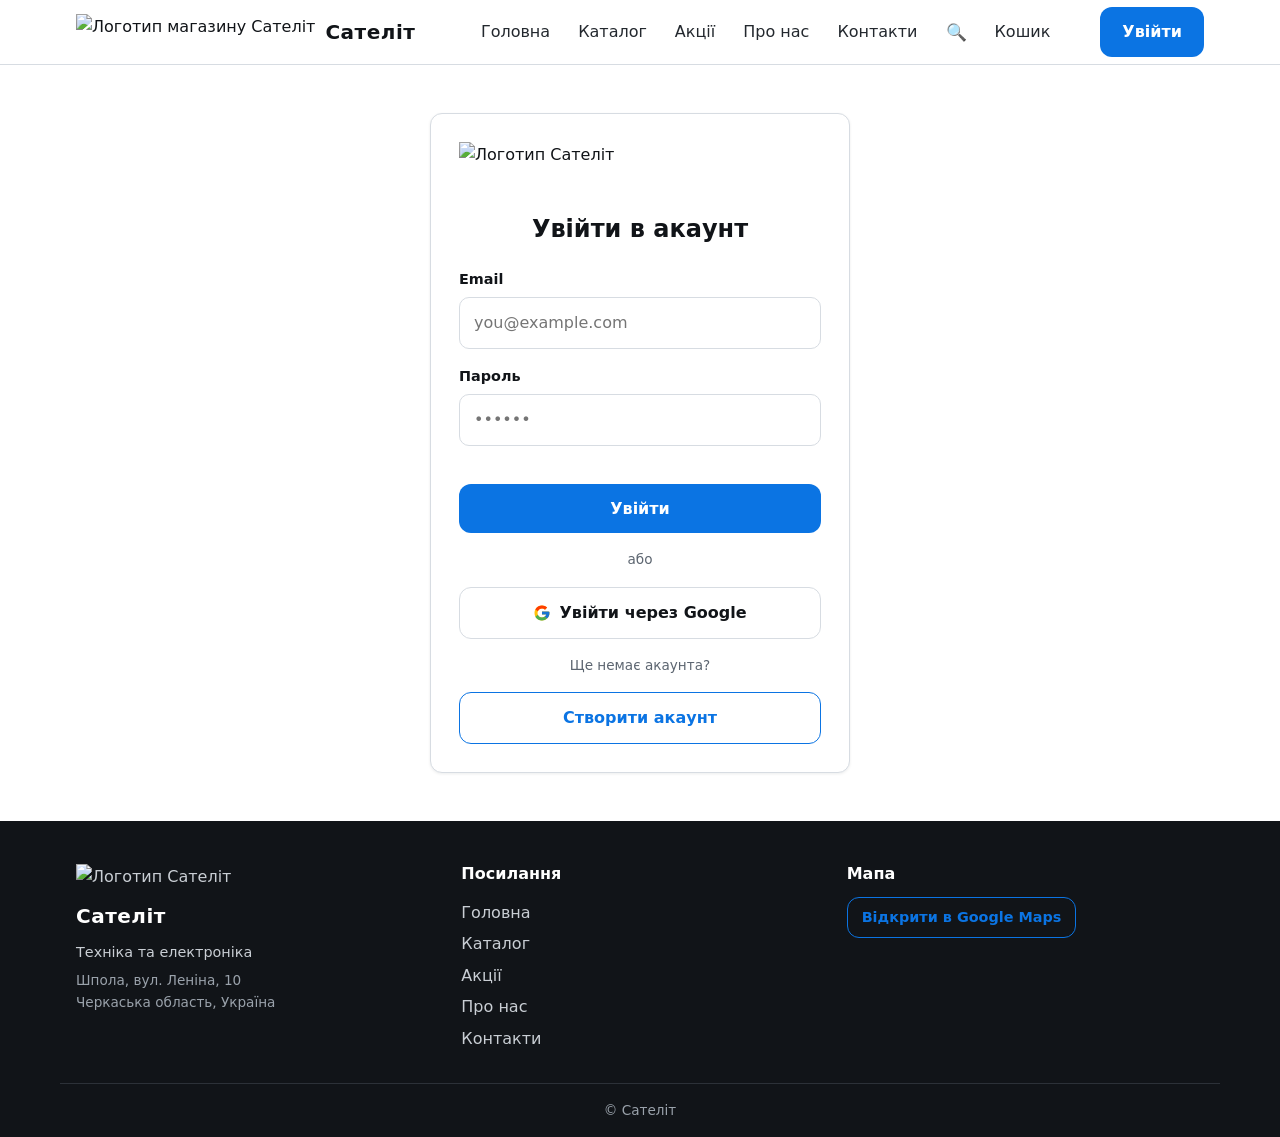
==== login.html @ c7c00257 "Add login.html for user authentication" ====
<!DOCTYPE html>
<html lang="uk">
<head>
  <meta charset="UTF-8">
  <meta name="viewport" content="width=device-width, initial-scale=1.0">
  <title>Вхід — Сателіт</title>
  <meta name="description" content="Вхід в акаунт магазину «Сателіт»: email і пароль або Google.">
  <link rel="icon" href="assets/logo.svg" type="image/png">
  <meta property="og:title" content="Вхід — Сателіт">
  <meta property="og:description" content="Вхід в акаунт магазину техніки «Сателіт» (Шпола).">
  <meta property="og:type" content="website">
  <meta property="og:image" content="assets/logo.svg">
  <meta property="og:locale" content="uk_UA">
  <link rel="stylesheet" href="style.css">
  <script type="module" src="app.js"></script>
</head>
<body>
  <div id="header-mount"></div>

  <main class="container">
    <div class="form-card">
      <!-- Логотип на сторінці входу -->
      <img src="assets/logo.svg" alt="Логотип Сателіт" style="height:56px;margin:0 auto 12px;">
      <h1>Увійти в акаунт</h1>

      <div class="demo-note" id="backend-note" hidden>
        Supabase ще не підключено (вставте URL та anon-ключ у supabase.js).
        Форма активна, але реальний вхід запрацює після підключення.
      </div>
      <div class="demo-note" id="google-return-note" hidden style="color:var(--success);">
        Ви ввійшли через Google ✓ Переспрямовуємо…
      </div>

      <form id="login-form" novalidate>
        <div class="field">
          <label for="email">Email</label>
          <input type="email" id="email" name="email" autocomplete="email" required placeholder="you@example.com">
        </div>
        <div class="field">
          <label for="password">Пароль</label>
          <input type="password" id="password" name="password" autocomplete="current-password" required placeholder="••••••">
        </div>
        <p class="error-text" id="login-error" role="alert"></p>
        <button type="submit" class="btn btn-primary btn-block">Увійти</button>
      </form>

      <p class="divider">або</p>

      <button class="btn btn-google btn-block" id="google-btn" type="button">
        <svg class="google-btn-icon" viewBox="0 0 48 48" aria-hidden="true">
          <path fill="#FFC107" d="M43.6 20.5H42V20H24v8h11.3C33.7 32.9 29.3 36 24 36c-6.6 0-12-5.4-12-12s5.4-12 12-12c3.1 0 5.9 1.2 8 3.1l5.7-5.7C34.5 6.5 29.5 4 24 4 12.9 4 4 12.9 4 24s8.9 20 20 20 20-8.9 20-20c0-1.3-.1-2.3-.4-3.5z"/>
          <path fill="#FF3D00" d="M6.3 14.7l6.6 4.8C14.7 15.1 19 12 24 12c3.1 0 5.9 1.2 8 3.1l5.7-5.7C34.5 6.5 29.5 4 24 4 16.3 4 9.7 8.3 6.3 14.7z"/>
          <path fill="#4CAF50" d="M24 44c5.2 0 9.9-2 13.4-5.2l-6.2-5.2C29.2 35.1 26.7 36 24 36c-5.3 0-9.7-3.1-11.3-7.1l-6.5 5C9.5 39.6 16.2 44 24 44z"/>
          <path fill="#1976D2" d="M43.6 20.5H42V20H24v8h11.3c-.8 2.2-2.2 4.1-4.1 5.6l6.2 5.2C41.4 35.4 44 30.3 44 24c0-1.3-.1-2.3-.4-3.5z"/>
        </svg>
        Увійти через Google
      </button>

      <p class="divider">Ще немає акаунта?</p>
      <a class="btn btn-outline btn-block" href="register.html">Створити акаунт</a>
    </div>
  </main>

  <div id="footer-mount"></div>

  <script type="module">
    import { isSupabaseConfigured } from "./supabase.js";
    import { signInWithEmail, signInWithGoogle, translateAuthError, getCurrentUser } from "./auth.js";

    if (!isSupabaseConfigured) {
      document.getElementById("backend-note").hidden = false;
    }

    const errEl = document.getElementById("login-error");

    // Повернення після Google-входу: перевіряємо сесію.
    const existingUser = await getCurrentUser();
    if (existingUser) {
      document.getElementById("google-return-note").hidden = false;
      location.href = "account.html";
    }

    function showErr(err) {
      if (err && err.message === "DEMO_MODE") {
        errEl.textContent = "Авторизація ще не підключена (додайте Supabase ключі в supabase.js).";
      } else {
        errEl.textContent = translateAuthError(err);
      }
    }

    document.getElementById("login-form").addEventListener("submit", async (e) => {
      e.preventDefault();
      errEl.textContent = "";
      const email = document.getElementById("email").value.trim();
      const password = document.getElementById("password").value;
      if (!email || !password) {
        errEl.textContent = "Заповніть email і пароль.";
        return;
      }
      try {
        await signInWithEmail(email, password);
        location.href = "account.html";
      } catch (err) {
        showErr(err);
      }
    });

    document.getElementById("google-btn").addEventListener("click", async () => {
      errEl.textContent = "";
      try {
        await signInWithGoogle(); // сторінка перейде на Google
      } catch (err) {
        showErr(err);
      }
    });
  </script>
</body>
</html>
---- style.css ----
/* ============================================================
   style.css — дизайн сайту «Сателіт»
   Стиль: сучасний мінімалізм, багато повітря.
   Кольори базуються на логотипі: блакитний/синій + чорний
   на білому фоні. Без зайвих градієнтів.
   Mobile-first.
   ============================================================ */

:root {
  --blue: #0b74e3;          /* основний акцент — синій з логотипу */
  --blue-dark: #0a5cbc;
  --blue-light: #e6f1fc;
  --black: #111418;
  --gray-900: #23282e;
  --gray-600: #5c6570;
  --gray-300: #d7dce2;
  --gray-100: #f4f6f8;
  --white: #ffffff;
  --radius: 12px;
  --shadow-sm: 0 1px 3px rgba(17, 20, 24, 0.08);
  --shadow-md: 0 6px 20px rgba(17, 20, 24, 0.10);
  --container: 1160px;
  --font: "Inter", "Segoe UI", system-ui, -apple-system, sans-serif;
}

* { box-sizing: border-box; margin: 0; padding: 0; }

html { scroll-behavior: smooth; }

body {
  font-family: var(--font);
  color: var(--black);
  background: var(--white);
  line-height: 1.6;
  -webkit-font-smoothing: antialiased;
}

img { max-width: 100%; display: block; }

a { color: inherit; text-decoration: none; }

.container {
  width: 100%;
  max-width: var(--container);
  margin: 0 auto;
  padding: 0 16px;
}

/* ---------- Кнопки ---------- */

.btn {
  display: inline-flex;
  align-items: center;
  justify-content: center;
  gap: 8px;
  border: none;
  border-radius: var(--radius);
  font: inherit;
  font-weight: 600;
  cursor: pointer;
  padding: 12px 22px;
  transition: background 0.2s, transform 0.1s, box-shadow 0.2s;
  min-height: 44px; /* зручні великі кнопки на телефоні */
}
.btn:active { transform: scale(0.98); }

.btn-primary { background: var(--blue); color: var(--white); }
.btn-primary:hover { background: var(--blue-dark); box-shadow: var(--shadow-md); }

.btn-outline {
  background: transparent;
  color: var(--blue);
  border: 1.5px solid var(--blue);
}
.btn-outline:hover { background: var(--blue-light); }

.btn-google {
  background: var(--white);
  color: var(--black);
  border: 1.5px solid var(--gray-300);
}
.btn-google:hover { background: var(--gray-100); }

.btn-lg { padding: 15px 30px; font-size: 1.05rem; }
.btn-sm { padding: 8px 14px; min-height: 38px; font-size: 0.9rem; }
.btn-block { width: 100%; }

/* ---------- Header ---------- */

.site-header {
  position: sticky;
  top: 0;
  z-index: 50;
  background: rgba(255, 255, 255, 0.95);
  backdrop-filter: blur(8px);
  border-bottom: 1px solid var(--gray-300);
}

.header-inner {
  display: flex;
  align-items: center;
  justify-content: space-between;
  gap: 16px;
  height: 64px;
}

.brand {
  display: flex;
  align-items: center;
  gap: 10px;
  flex-shrink: 0;
}
.brand-logo { height: 36px; width: auto; }
.brand-name {
  font-size: 1.25rem;
  font-weight: 800;
  letter-spacing: 0.5px;
  color: var(--black);
}

.main-nav {
  display: flex;
  align-items: center;
  gap: 4px;
}

.nav-link {
  padding: 8px 12px;
  border-radius: 8px;
  font-weight: 500;
  color: var(--gray-900);
  transition: background 0.2s, color 0.2s;
  white-space: nowrap;
}
.nav-link:hover { background: var(--blue-light); color: var(--blue); }
.nav-link.active { color: var(--blue); font-weight: 700; }
.nav-icon { font-size: 1.05rem; }

.btn-login { margin-left: 8px; }

.cart-count {
  display: inline-flex;
  align-items: center;
  justify-content: center;
  min-width: 20px;
  height: 20px;
  padding: 0 5px;
  margin-left: 6px;
  border-radius: 999px;
  background: var(--blue);
  color: var(--white);
  font-size: 0.75rem;
  font-weight: 700;
  opacity: 0;
  transition: opacity 0.2s;
}
.cart-count.visible { opacity: 1; }

/* Hamburger (mobile) */
.hamburger {
  display: flex;
  flex-direction: column;
  justify-content: center;
  gap: 5px;
  width: 44px;
  height: 44px;
  padding: 10px;
  background: none;
  border: none;
  cursor: pointer;
}
.hamburger span {
  display: block;
  height: 2px;
  background: var(--black);
  border-radius: 2px;
  transition: transform 0.2s, opacity 0.2s;
}
.hamburger.open span:nth-child(1) { transform: translateY(7px) rotate(45deg); }
.hamburger.open span:nth-child(2) { opacity: 0; }
.hamburger.open span:nth-child(3) { transform: translateY(-7px) rotate(-45deg); }

@media (max-width: 900px) {
  .main-nav {
    position: fixed;
    inset: 64px 0 auto 0;
    flex-direction: column;
    align-items: stretch;
    background: var(--white);
    padding: 12px 16px 20px;
    border-bottom: 1px solid var(--gray-300);
    box-shadow: var(--shadow-md);
    transform: translateY(-130%);
    transition: transform 0.25s ease;
    z-index: 40;
  }
  .main-nav.open { transform: translateY(0); }
  .nav-link { padding: 12px; }
  .btn-login { margin: 8px 0 0; }
}
@media (min-width: 901px) {
  .hamburger { display: none; }
}

/* ---------- Hero ---------- */

.hero {
  padding: 64px 0 72px;
  text-align: center;
}
.hero h1 {
  font-size: clamp(2rem, 5vw, 3.2rem);
  font-weight: 800;
  letter-spacing: -0.5px;
  margin-bottom: 12px;
}
.hero h1 .accent { color: var(--blue); }
.hero p {
  color: var(--gray-600);
  font-size: clamp(1rem, 2.5vw, 1.25rem);
  margin-bottom: 28px;
}

/* ---------- Секції ---------- */

.section { padding: 48px 0; }
.section-alt { background: var(--gray-100); }

.section-title {
  font-size: clamp(1.4rem, 3vw, 1.9rem);
  font-weight: 800;
  margin-bottom: 24px;
}

/* Категорії */
.category-grid {
  display: grid;
  grid-template-columns: repeat(auto-fill, minmax(150px, 1fr));
  gap: 14px;
}
.category-card {
  display: flex;
  flex-direction: column;
  align-items: center;
  justify-content: center;
  gap: 8px;
  padding: 22px 12px;
  background: var(--white);
  border: 1px solid var(--gray-300);
  border-radius: var(--radius);
  font-weight: 600;
  transition: border-color 0.2s, box-shadow 0.2s, transform 0.2s;
  text-align: center;
}
.category-card:hover {
  border-color: var(--blue);
  box-shadow: var(--shadow-md);
  transform: translateY(-2px);
}
.category-card .cat-icon { font-size: 1.7rem; }

/* Картки товарів */
.product-grid {
  display: grid;
  grid-template-columns: repeat(auto-fill, minmax(230px, 1fr));
  gap: 18px;
}
@media (max-width: 560px) {
  .product-grid { grid-template-columns: repeat(2, 1fr); gap: 12px; }
}
@media (max-width: 380px) {
  .product-grid { grid-template-columns: 1fr; }
}

.product-card {
  background: var(--white);
  border: 1px solid var(--gray-300);
  border-radius: var(--radius);
  overflow: hidden;
  display: flex;
  flex-direction: column;
  transition: box-shadow 0.2s, transform 0.2s;
}
.product-card:hover { box-shadow: var(--shadow-md); transform: translateY(-3px); }

.product-media {
  position: relative;
  background: var(--gray-100);
  aspect-ratio: 4 / 3;
}
.product-media img { width: 100%; height: 100%; object-fit: contain; padding: 12px; }

.badge {
  position: absolute;
  top: 10px;
  left: 10px;
  padding: 3px 10px;
  border-radius: 999px;
  font-size: 0.75rem;
  font-weight: 700;
}
.badge-sale { background: var(--blue); color: var(--white); }

.product-info {
  padding: 14px;
  display: flex;
  flex-direction: column;
  gap: 6px;
  flex: 1;
}
.product-name { font-weight: 700; line-height: 1.35; }
.product-name:hover { color: var(--blue); }
.product-desc {
  font-size: 0.85rem;
  color: var(--gray-600);
  flex: 1;
  display: -webkit-box;
  -webkit-line-clamp: 2;
  -webkit-box-orient: vertical;
  overflow: hidden;
}
.product-row {
  display: flex;
  align-items: center;
  justify-content: space-between;
  gap: 8px;
  margin-top: 6px;
}
.product-price { font-weight: 800; font-size: 1.05rem; color: var(--black); }

/* Переваги */
.features-grid {
  display: grid;
  grid-template-columns: repeat(auto-fit, minmax(220px, 1fr));
  gap: 16px;
}
.feature {
  background: var(--white);
  border: 1px solid var(--gray-300);
  border-radius: var(--radius);
  padding: 22px;
}
.feature .feat-icon { font-size: 1.6rem; margin-bottom: 8px; }
.feature h3 { font-size: 1.05rem; margin-bottom: 4px; }
.feature p { font-size: 0.9rem; color: var(--gray-600); }

/* Відгуки / CTA-блоки */
.cta-box {
  background: var(--blue-light);
  border-radius: var(--radius);
  padding: 32px 24px;
  text-align: center;
}
.cta-box h2 { margin-bottom: 8px; }
.cta-box p { color: var(--gray-600); margin-bottom: 18px; }

/* ---------- Форми ---------- */

.form-card {
  max-width: 420px;
  margin: 48px auto;
  background: var(--white);
  border: 1px solid var(--gray-300);
  border-radius: var(--radius);
  padding: 28px;
  box-shadow: var(--shadow-sm);
}
.form-card h1 { font-size: 1.5rem; margin-bottom: 20px; text-align: center; }

.field { margin-bottom: 16px; }
.field label {
  display: block;
  font-size: 0.9rem;
  font-weight: 600;
  margin-bottom: 6px;
}
.field input,
.field select,
.field textarea {
  width: 100%;
  padding: 12px 14px;
  border: 1.5px solid var(--gray-300);
  border-radius: 10px;
  font: inherit;
  background: var(--white);
  transition: border-color 0.2s;
  min-height: 44px;
}
.field input:focus,
.field select:focus,
.field textarea:focus {
  outline: none;
  border-color: var(--blue);
}

.error-text {
  color: #c62828;
  font-size: 0.88rem;
  margin: 8px 0;
  min-height: 1em;
}
.success-text { color: #2e7d32; font-size: 0.88rem; margin: 8px 0; }

.divider {
  text-align: center;
  color: var(--gray-600);
  font-size: 0.85rem;
  margin: 16px 0;
}

.google-btn-icon { width: 18px; height: 18px; }

/* ---------- Таблиці (кошик) ---------- */

.cart-table { width: 100%; border-collapse: collapse; }
.cart-table th,
.cart-table td {
  padding: 12px 8px;
  border-bottom: 1px solid var(--gray-300);
  text-align: left;
  vertical-align: middle;
}
.qty-controls {
  display: inline-flex;
  align-items: center;
  gap: 10px;
}
.qty-btn {
  width: 34px;
  height: 34px;
  border: 1px solid var(--gray-300);
  border-radius: 8px;
  background: var(--white);
  font-size: 1.1rem;
  cursor: pointer;
}
.qty-btn:hover { border-color: var(--blue); color: var(--blue); }

.cart-summary {
  display: flex;
  flex-direction: column;
  align-items: flex-end;
  gap: 14px;
  margin-top: 24px;
}
.cart-total { font-size: 1.3rem; font-weight: 800; }

.empty-state {
  text-align: center;
  padding: 64px 16px;
  color: var(--gray-600);
}
.empty-state h2 { color: var(--black); margin-bottom: 16px; }

/* ---------- Footer ---------- */

.site-footer {
  background: var(--black);
  color: var(--white);
  margin-top: 48px;
  padding: 40px 0 0;
}
.footer-inner {
  display: grid;
  grid-template-columns: repeat(auto-fit, minmax(200px, 1fr));
  gap: 28px;
  padding-bottom: 28px;
}
.footer-col a:not(.btn) {
  display: block;
  color: #c9ced4;
  padding: 3px 0;
  transition: color 0.2s;
}
.footer-col a:not(.btn):hover { color: var(--white); }
.footer-title { font-weight: 700; margin-bottom: 10px; }
.footer-tagline { color: #c9ced4; font-size: 0.9rem; margin-top: 6px; }
.footer-address { color: #9aa2ab; font-size: 0.85rem; margin-top: 6px; }
.brand-footer .brand-name { color: var(--white); }
.footer-bottom {
  border-top: 1px solid #2c3138;
  padding: 16px;
  text-align: center;
  color: #9aa2ab;
  font-size: 0.85rem;
}

/* ---------- Сторінки: товар / каталог / checkout ---------- */

.catalog-toolbar {
  display: grid;
  grid-template-columns: 1fr;
  gap: 10px;
  margin-bottom: 24px;
}
@media (min-width: 700px) {
  .catalog-toolbar { grid-template-columns: 2fr 1fr 1fr; }
}
.field-input {
  width: 100%;
  padding: 12px 14px;
  border: 1.5px solid var(--gray-300);
  border-radius: 10px;
  font: inherit;
  background: var(--white);
  min-height: 44px;
}
.field-input:focus { outline: none; border-color: var(--blue); }

.product-detail {
  display: grid;
  grid-template-columns: 1fr;
  gap: 24px;
  margin-top: 16px;
}
@media (min-width: 800px) {
  .product-detail { grid-template-columns: 1fr 1fr; align-items: start; }
}
.product-detail-media { aspect-ratio: 4 / 3; border: 1px solid var(--gray-300); border-radius: var(--radius); }
.product-category { color: var(--blue); font-weight: 600; font-size: 0.9rem; }

.radio-row {
  display: flex;
  align-items: center;
  gap: 10px;
  padding: 10px 12px;
  border: 1px solid var(--gray-300);
  border-radius: 10px;
  margin-bottom: 8px;
  cursor: pointer;
  transition: border-color 0.2s, background 0.2s;
}
.radio-row:hover { border-color: var(--blue); }
.radio-row input { width: 18px; height: 18px; accent-color: var(--blue); }

/* ---------- Сторінки: contacts / account ---------- */

.info-list li {
  list-style: none;
  padding: 8px 0;
  border-bottom: 1px dashed var(--gray-300);
}
.info-list strong { display: inline-block; min-width: 140px; color: var(--gray-600); font-weight: 600; }

/* Демо-зауваження на сторінках */
.demo-note {
  background: #fff8e1;
  border: 1px solid #f2d98c;
  color: #7a5d00;
  border-radius: 10px;
  padding: 10px 14px;
  font-size: 0.85rem;
  margin: 14px 0;
}

/* ---------- Мапа Google (контакти + головна) ---------- */
.map-wrap {
  margin-top: 28px;
  border-radius: 14px;
  overflow: hidden;
  box-shadow: 0 2px 12px rgba(0, 0, 0, 0.08);
  border: 1px solid #e3e7ec;
}
.map-frame {
  display: block;
  width: 100%;
}
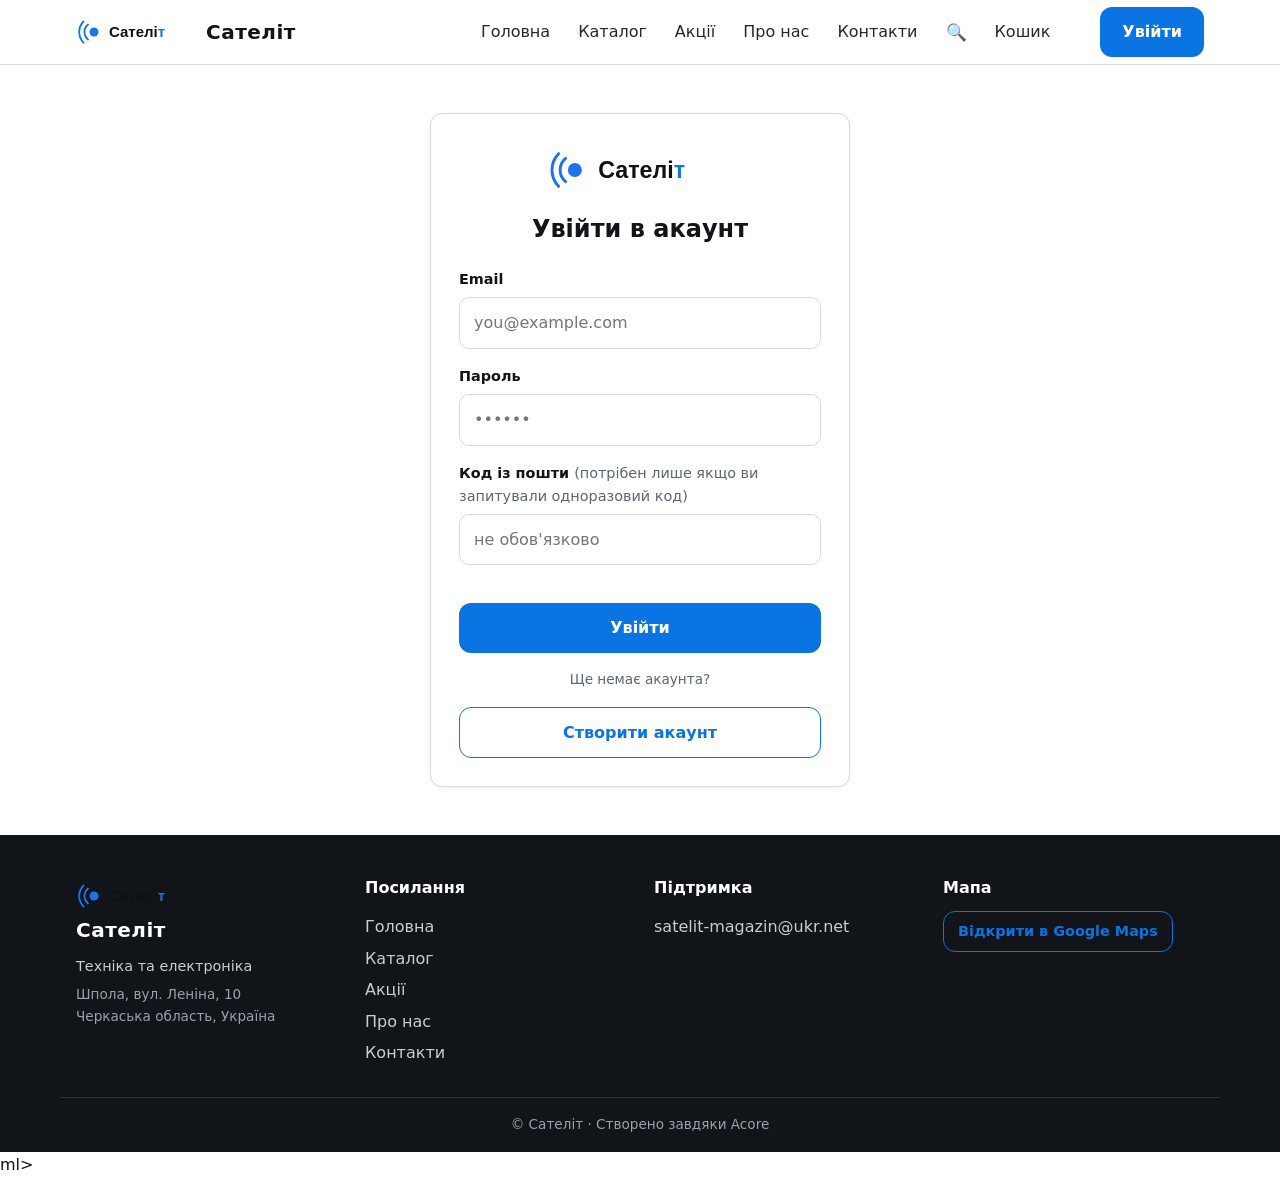
==== commit 34965999: "Enhance login form with one-time code input Updated the login form to include a one-time code input " ====
--- a/login.html
+++ b/login.html
@@ -4,13 +4,8 @@
   <meta charset="UTF-8">
   <meta name="viewport" content="width=device-width, initial-scale=1.0">
   <title>Вхід — Сателіт</title>
-  <meta name="description" content="Вхід в акаунт магазину «Сателіт»: email і пароль або Google.">
-  <link rel="icon" href="assets/logo.svg" type="image/png">
-  <meta property="og:title" content="Вхід — Сателіт">
-  <meta property="og:description" content="Вхід в акаунт магазину техніки «Сателіт» (Шпола).">
-  <meta property="og:type" content="website">
-  <meta property="og:image" content="assets/logo.svg">
-  <meta property="og:locale" content="uk_UA">
+  <meta name="description" content="Вхід в акаунт магазину «Сателіт»: email і пароль.">
+  <link rel="icon" href="assets/logo.svg" type="image/svg+xml">
   <link rel="stylesheet" href="style.css">
   <script type="module" src="app.js"></script>
 </head>
@@ -19,17 +14,8 @@
 
   <main class="container">
     <div class="form-card">
-      <!-- Логотип на сторінці входу -->
       <img src="assets/logo.svg" alt="Логотип Сателіт" style="height:56px;margin:0 auto 12px;">
       <h1>Увійти в акаунт</h1>
-
-      <div class="demo-note" id="backend-note" hidden>
-        Supabase ще не підключено (вставте URL та anon-ключ у supabase.js).
-        Форма активна, але реальний вхід запрацює після підключення.
-      </div>
-      <div class="demo-note" id="google-return-note" hidden style="color:var(--success);">
-        Ви ввійшли через Google ✓ Переспрямовуємо…
-      </div>
 
       <form id="login-form" novalidate>
         <div class="field">
@@ -40,21 +26,14 @@
           <label for="password">Пароль</label>
           <input type="password" id="password" name="password" autocomplete="current-password" required placeholder="••••••">
         </div>
+        <div class="field">
+          <label for="login-code">Код із пошти <span style="font-weight:400;color:var(--gray-600);">(потрібен лише якщо ви запитували одноразовий код)</span></label>
+          <input type="text" id="login-code" inputmode="numeric" autocomplete="one-time-code"
+                 maxlength="6" pattern="[0-9]*" placeholder="не обов'язково">
+        </div>
         <p class="error-text" id="login-error" role="alert"></p>
         <button type="submit" class="btn btn-primary btn-block">Увійти</button>
       </form>
-
-      <p class="divider">або</p>
-
-      <button class="btn btn-google btn-block" id="google-btn" type="button">
-        <svg class="google-btn-icon" viewBox="0 0 48 48" aria-hidden="true">
-          <path fill="#FFC107" d="M43.6 20.5H42V20H24v8h11.3C33.7 32.9 29.3 36 24 36c-6.6 0-12-5.4-12-12s5.4-12 12-12c3.1 0 5.9 1.2 8 3.1l5.7-5.7C34.5 6.5 29.5 4 24 4 12.9 4 4 12.9 4 24s8.9 20 20 20 20-8.9 20-20c0-1.3-.1-2.3-.4-3.5z"/>
-          <path fill="#FF3D00" d="M6.3 14.7l6.6 4.8C14.7 15.1 19 12 24 12c3.1 0 5.9 1.2 8 3.1l5.7-5.7C34.5 6.5 29.5 4 24 4 16.3 4 9.7 8.3 6.3 14.7z"/>
-          <path fill="#4CAF50" d="M24 44c5.2 0 9.9-2 13.4-5.2l-6.2-5.2C29.2 35.1 26.7 36 24 36c-5.3 0-9.7-3.1-11.3-7.1l-6.5 5C9.5 39.6 16.2 44 24 44z"/>
-          <path fill="#1976D2" d="M43.6 20.5H42V20H24v8h11.3c-.8 2.2-2.2 4.1-4.1 5.6l6.2 5.2C41.4 35.4 44 30.3 44 24c0-1.3-.1-2.3-.4-3.5z"/>
-        </svg>
-        Увійти через Google
-      </button>
 
       <p class="divider">Ще немає акаунта?</p>
       <a class="btn btn-outline btn-block" href="register.html">Створити акаунт</a>
@@ -64,55 +43,27 @@
   <div id="footer-mount"></div>
 
   <script type="module">
-    import { isSupabaseConfigured } from "./supabase.js";
-    import { signInWithEmail, signInWithGoogle, translateAuthError, getCurrentUser } from "./auth.js";
-
-    if (!isSupabaseConfigured) {
-      document.getElementById("backend-note").hidden = false;
-    }
+    import { loginUser, getCurrentUser, translateAuthError } from "./auth.js";
 
     const errEl = document.getElementById("login-error");
 
-    // Повернення після Google-входу: перевіряємо сесію.
-    const existingUser = await getCurrentUser();
-    if (existingUser) {
-      document.getElementById("google-return-note").hidden = false;
-      location.href = "account.html";
-    }
-
-    function showErr(err) {
-      if (err && err.message === "DEMO_MODE") {
-        errEl.textContent = "Авторизація ще не підключена (додайте Supabase ключі в supabase.js).";
-      } else {
-        errEl.textContent = translateAuthError(err);
-      }
-    }
+    const existing = await getCurrentUser();
+    if (existing) { location.href = "account.html"; }
 
     document.getElementById("login-form").addEventListener("submit", async (e) => {
       e.preventDefault();
       errEl.textContent = "";
       const email = document.getElementById("email").value.trim();
       const password = document.getElementById("password").value;
-      if (!email || !password) {
-        errEl.textContent = "Заповніть email і пароль.";
-        return;
-      }
+      const code = document.getElementById("login-code").value.trim();
+      if (!email || !password) { errEl.textContent = "Заповніть email і пароль."; return; }
       try {
-        await signInWithEmail(email, password);
+        await loginUser(email, password, code);
         location.href = "account.html";
       } catch (err) {
-        showErr(err);
-      }
-    });
-
-    document.getElementById("google-btn").addEventListener("click", async () => {
-      errEl.textContent = "";
-      try {
-        await signInWithGoogle(); // сторінка перейде на Google
-      } catch (err) {
-        showErr(err);
+        errEl.textContent = translateAuthError(err);
       }
     });
   </script>
 </body>
-</html>
+</html>ml>
